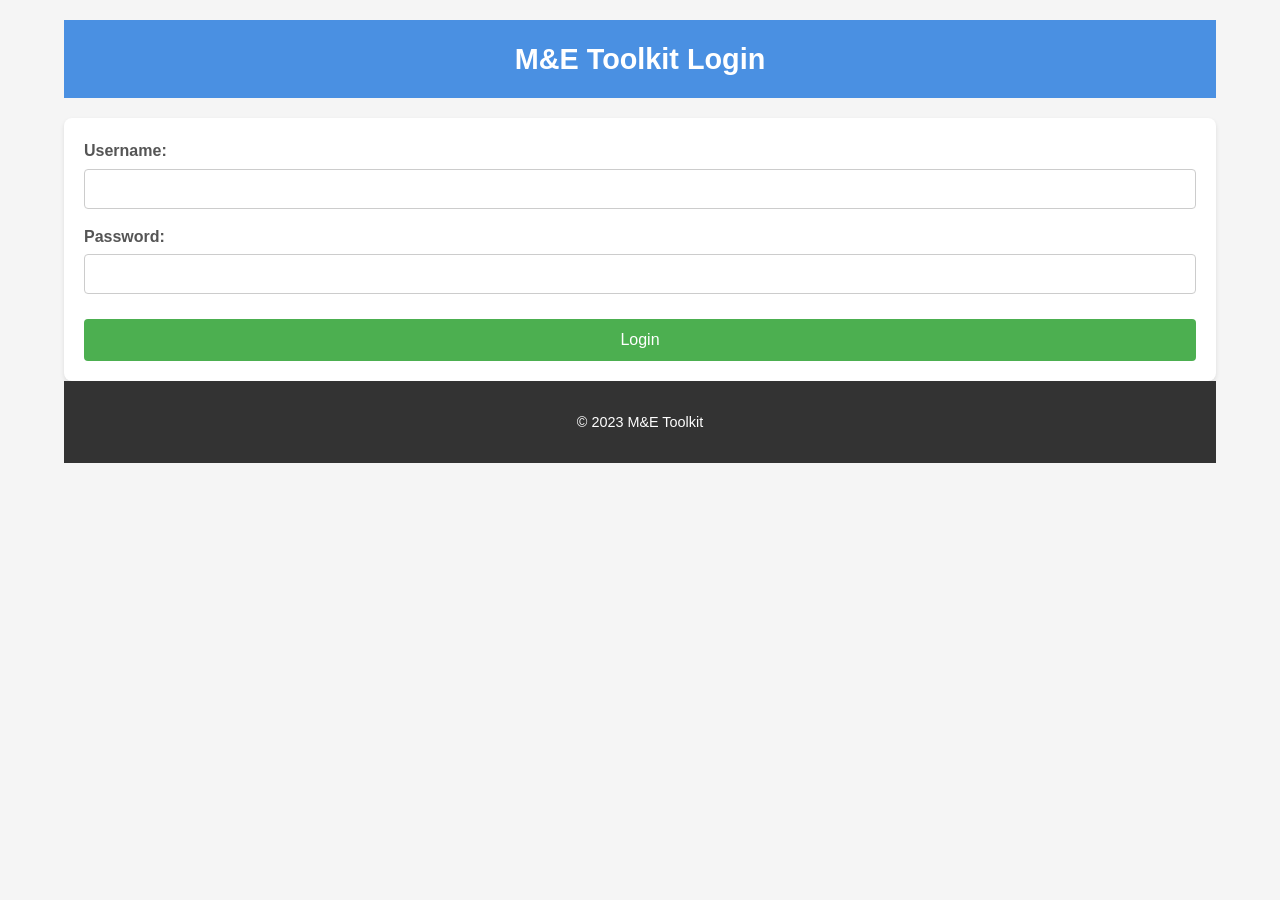
==== index.html @ f3f9a969 "feat: Implement initial M&E Toolkit application This commit includes the complete initial build of t" ====
<!DOCTYPE html>
<html lang="en">
<head>
    <meta charset="UTF-8">
    <meta name="viewport" content="width=device-width, initial-scale=1.0">
    <title>M&E Toolkit - Login</title>
    <link rel="stylesheet" href="styles.css">
    <link rel="manifest" href="manifest.json">
    <meta name="theme-color" content="#4A90E2">
</head>
<body>
    <div class="container">
        <header>
            <h1>M&E Toolkit Login</h1>
        </header>
        <main>
            <form id="loginForm">
                <div class="form-group">
                    <label for="username">Username:</label>
                    <input type="text" id="username" name="username" required>
                </div>
                <div class="form-group">
                    <label for="password">Password:</label>
                    <input type="password" id="password" name="password" required>
                </div>
                <button type="submit" class="button">Login</button>
                <p id="loginError" class="error-message" style="display:none;"></p>
            </form>
        </main>
        <footer>
            <p>&copy; 2023 M&E Toolkit</p>
        </footer>
    </div>
    <script src="config.js"></script>
    <script src="login.js"></script>
</body>
</html>
---- styles.css ----
/* General Styles */
body {
    font-family: 'Roboto', sans-serif;
    margin: 0;
    background-color: #f5f5f5;
    color: #333;
    line-height: 1.6;
    display: flex;
    flex-direction: column;
    min-height: 100vh;
}

.container {
    width: 90%;
    max-width: 1200px;
    margin: 0 auto;
    padding: 20px;
    flex-grow: 1;
}

header {
    background-color: #4A90E2; /* Google Blue */
    color: #fff;
    padding: 1rem 0;
    text-align: center;
    margin-bottom: 20px;
}

header h1 {
    margin: 0;
    font-size: 1.8em;
}

header .user-info {
    font-size: 0.9em;
    margin-top: 5px;
}

header .user-info span {
    margin: 0 10px;
}

nav ul {
    list-style-type: none;
    padding: 0;
    margin: 0;
    display: flex;
    flex-wrap: wrap; /* Allow tabs to wrap on smaller screens */
    background-color: #f1f1f1;
    border-bottom: 1px solid #ddd;
}

nav ul li {
    flex-grow: 1; /* Distribute space equally */
    text-align: center;
}

nav ul li a {
    display: block;
    color: #333;
    padding: 14px 16px;
    text-decoration: none;
    border-bottom: 3px solid transparent;
    transition: background-color 0.3s, border-bottom-color 0.3s;
}

nav ul li a.active,
nav ul li a:hover {
    background-color: #ddd;
    border-bottom-color: #4A90E2; /* Google Blue */
}

main {
    background-color: #fff;
    padding: 20px;
    border-radius: 8px;
    box-shadow: 0 2px 4px rgba(0,0,0,0.1);
}

footer {
    text-align: center;
    padding: 15px 0;
    background-color: #333;
    color: #fff;
    font-size: 0.9em;
    margin-top: auto; /* Pushes footer to the bottom */
}

/* Form Styles */
form {
    display: flex;
    flex-direction: column;
}

.form-group {
    margin-bottom: 15px;
}

.form-group label {
    display: block;
    margin-bottom: 5px;
    font-weight: bold;
    color: #555;
}

.form-group input[type="text"],
.form-group input[type="password"],
.form-group input[type="date"],
.form-group input[type="number"],
.form-group select,
.form-group textarea {
    width: 100%;
    padding: 10px;
    border: 1px solid #ccc;
    border-radius: 4px;
    box-sizing: border-box;
    font-size: 1em;
}

.form-group textarea {
    min-height: 80px;
    resize: vertical;
}

.button, button {
    background-color: #4CAF50; /* Google Green */
    color: white;
    padding: 12px 20px;
    border: none;
    border-radius: 4px;
    cursor: pointer;
    font-size: 1em;
    transition: background-color 0.3s;
    margin-top: 10px;
}

.button:hover, button:hover {
    background-color: #45a049;
}

.button.secondary {
    background-color: #f44336; /* Google Red */
}
.button.secondary:hover {
    background-color: #da190b;
}

.button.sync {
    background-color: #FF9800; /* Google Orange */
}
.button.sync:hover {
    background-color: #e68a00;
}


.error-message {
    color: #f44336; /* Google Red */
    margin-top: 5px;
    font-size: 0.9em;
}

/* Tab Content */
.tab-content {
    display: none; /* Hidden by default */
    padding: 20px 0;
    border-top: none;
}

.tab-content.active {
    display: block; /* Show active tab */
}

/* Offline/Sync Status */
#offlineStatus, #syncStatus {
    text-align: center;
    padding: 10px;
    margin-top: 15px;
    border-radius: 4px;
}

#offlineStatus {
    background-color: #fff3cd; /* Light yellow */
    color: #856404;
    border: 1px solid #ffeeba;
}

#syncStatus {
    background-color: #d4edda; /* Light green */
    color: #155724;
    border: 1px solid #c3e6cb;
}

/* Responsive Design */
@media (max-width: 768px) {
    header h1 {
        font-size: 1.5em;
    }

    nav ul {
        flex-direction: column; /* Stack tabs vertically */
    }
    nav ul li a {
        border-bottom: 1px solid #ddd; /* Separator for stacked tabs */
    }
    nav ul li a.active,
    nav ul li a:hover {
        border-bottom-color: #ddd; /* Remove blue line for stacked active/hover */
    }
    nav ul li a.active {
         border-left: 3px solid #4A90E2; /* Blue line on the left for active stacked tab */
    }


    .container {
        width: 95%;
        padding: 10px;
    }

    .form-group input[type="text"],
    .form-group input[type="password"],
    .form-group input[type="date"],
    .form-group input[type="number"],
    .form-group select,
    .form-group textarea {
        font-size: 0.95em;
    }

    .button, button {
        padding: 10px 15px;
        font-size: 0.95em;
    }
}

@media (max-width: 480px) {
    header h1 {
        font-size: 1.3em;
    }
    header .user-info {
        font-size: 0.8em;
    }
    header .user-info span {
        display: block;
        margin: 5px 0;
    }

    .button, button {
        width: 100%; /* Full width buttons */
        margin-top: 15px;
    }
}

/* Utility Classes */
.hidden {
    display: none !important;
}
.text-center {
    text-align: center;
}
.mt-1 { margin-top: 1rem; }
.mb-1 { margin-bottom: 1rem; }

/* Specific for forms.html header */
.app-header {
    display: flex;
    justify-content: space-between;
    align-items: center;
    background-color: #4A90E2; /* Google Blue */
    color: #fff;
    padding: 0.8rem 1.5rem; /* Adjusted padding */
    margin-bottom: 0; /* Removed bottom margin as nav has border */
}

.app-header h1 {
    margin: 0;
    font-size: 1.5em; /* Adjusted font size */
}

.header-right {
    display: flex;
    align-items: center;
}

.header-right .user-role {
    margin-right: 20px;
    font-size: 0.9em;
}

.header-right #logoutButton {
    background-color: #f44336; /* Google Red */
    color: white;
    padding: 8px 15px; /* Adjusted padding */
    border: none;
    border-radius: 4px;
    cursor: pointer;
    font-size: 0.9em;
    transition: background-color 0.3s;
}

.header-right #logoutButton:hover {
    background-color: #d32f2f;
}

/* Ensure main container in forms.html doesn't have double padding if header is inside */
.forms-container {
    width: 100%; /* Take full width */
    max-width: 100%;
    padding: 0; /* Remove padding if header and nav are part of it */
}
.forms-container main {
     border-radius: 0 0 8px 8px; /* Adjust border radius if nav is directly above */
     margin-top:0;
}

/* Styles for sync notification */
#syncNotification {
    position: fixed;
    bottom: 20px;
    left: 50%;
    transform: translateX(-50%);
    background-color: #333;
    color: white;
    padding: 10px 20px;
    border-radius: 5px;
    box-shadow: 0 2px 5px rgba(0,0,0,0.2);
    z-index: 1000;
    display: none; /* Hidden by default */
}
#syncCount {
    font-weight: bold;
}

#syncLaterButton {
    margin-left: 10px;
    background: none;
    border: none;
    color: #FFEB3B; /* Yellow, stands out on dark background */
    cursor: pointer;
    text-decoration: underline;
}
#retrySyncButton {
     margin-left: 10px;
    background: none;
    border: none;
    color: #80CBC4; /* Teal, stands out on dark background */
    cursor: pointer;
    text-decoration: underline;
}

/* Specific styles for DQA form score */
#dqaCalculatedScoreDisplay {
    font-weight: bold;
    color: #4A90E2; /* Google Blue */
    font-size: 1.1em;
    margin-top: 5px;
}

/* Spinner for sync */
.spinner {
  border: 4px solid rgba(0, 0, 0, 0.1);
  width: 24px;
  height: 24px;
  border-radius: 50%;
  border-left-color: #09f;
  display: inline-block;
  vertical-align: middle;
  margin-right: 5px;

  animation: spin 1s ease infinite;
}

@keyframes spin {
  0% {
    transform: rotate(0deg);
  }
  100% {
    transform: rotate(360deg);
  }
}
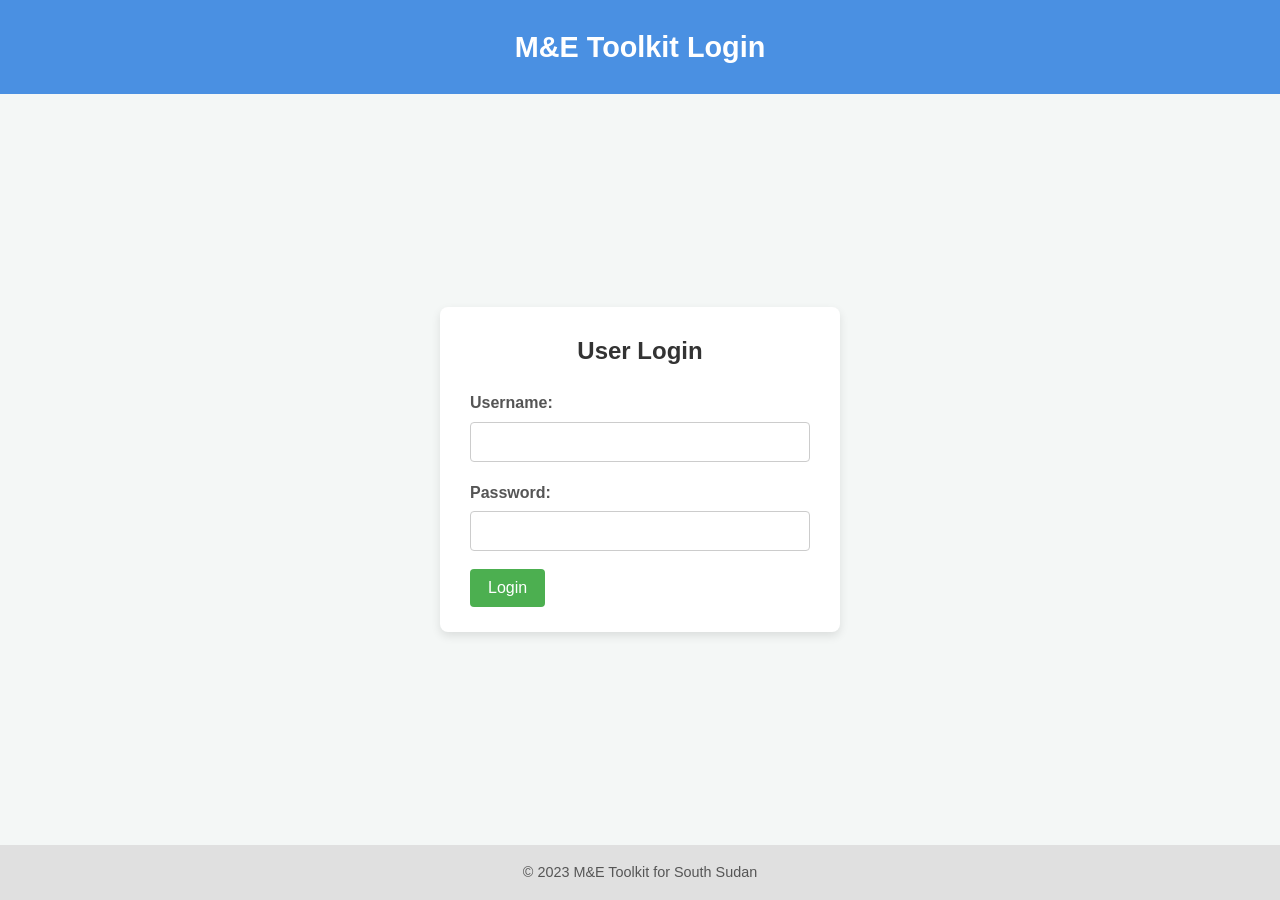
==== commit 4461db80: "feat: Implement M&E Toolkit with modular JSON forms This commit delivers a revised version of the M&" ====
--- a/index.html
+++ b/index.html
@@ -5,32 +5,35 @@
     <meta name="viewport" content="width=device-width, initial-scale=1.0">
     <title>M&E Toolkit - Login</title>
     <link rel="stylesheet" href="styles.css">
-    <link rel="manifest" href="manifest.json">
-    <meta name="theme-color" content="#4A90E2">
+    <link rel="icon" href="assets/icon.png" type="image/png">
 </head>
 <body>
-    <div class="container">
-        <header>
+    <div class="login-container">
+        <header class="app-header minimal">
+            <!-- Placeholder for logo, to be added in assets folder -->
+            <!-- <img src="assets/logo.png" alt="App Logo" class="logo small-logo"> -->
             <h1>M&E Toolkit Login</h1>
         </header>
         <main>
             <form id="loginForm">
+                <h2>User Login</h2>
                 <div class="form-group">
                     <label for="username">Username:</label>
-                    <input type="text" id="username" name="username" required>
+                    <input type="text" id="username" name="username" required autocomplete="username">
                 </div>
                 <div class="form-group">
                     <label for="password">Password:</label>
-                    <input type="password" id="password" name="password" required>
+                    <input type="password" id="password" name="password" required autocomplete="current-password">
                 </div>
-                <button type="submit" class="button">Login</button>
+                <button type="submit" class="button primary-button">Login</button>
                 <p id="loginError" class="error-message" style="display:none;"></p>
             </form>
         </main>
-        <footer>
-            <p>&copy; 2023 M&E Toolkit</p>
+        <footer class="app-footer minimal-footer">
+            <p>&copy; 2023 M&E Toolkit for South Sudan</p>
         </footer>
     </div>
+    <!-- config.js might be needed if login.js depends on it, but typically not for basic login -->
     <script src="config.js"></script>
     <script src="login.js"></script>
 </body>
--- a/styles.css
+++ b/styles.css
@@ -1,378 +1,407 @@
-/* General Styles */
+/* Global Resets and Base Styles */
+* {
+    box-sizing: border-box;
+    margin: 0;
+    padding: 0;
+}
+
 body {
-    font-family: 'Roboto', sans-serif;
-    margin: 0;
-    background-color: #f5f5f5;
+    font-family: -apple-system, BlinkMacSystemFont, "Segoe UI", Roboto, Helvetica, Arial, sans-serif, "Apple Color Emoji", "Segoe UI Emoji", "Segoe UI Symbol";
+    line-height: 1.6;
+    background-color: #f4f7f6;
     color: #333;
-    line-height: 1.6;
     display: flex;
     flex-direction: column;
     min-height: 100vh;
 }
 
-.container {
-    width: 90%;
-    max-width: 1200px;
+.container, .login-container, .dashboard-container {
+    width: 100%;
     margin: 0 auto;
+    padding: 0; /* Full width containers for app layout */
+    display: flex;
+    flex-direction: column;
+    flex-grow: 1;
+}
+
+/* App Header */
+.app-header {
+    background-color: #4A90E2; /* Google Blue like */
+    color: white;
+    padding: 1rem 1.5rem;
+    display: flex;
+    justify-content: space-between;
+    align-items: center;
+    box-shadow: 0 2px 4px rgba(0,0,0,0.1);
+}
+.app-header.minimal {
+    justify-content: center;
+    text-align: center;
+    padding: 1.5rem;
+}
+
+.app-header .logo {
+    height: 40px;
+    margin-right: 15px;
+}
+.app-header .small-logo {
+    height: 50px;
+    margin-bottom: 10px;
+}
+
+.app-header h1 {
+    font-size: 1.6em;
+    margin: 0;
+}
+.app-header.minimal h1 {
+    font-size: 1.8em;
+}
+
+.header-right {
+    display: flex;
+    align-items: center;
+}
+.header-right .user-info {
+    margin-right: 20px;
+    font-size: 0.9em;
+}
+.header-right .user-info #userRoleDisplay {
+    font-weight: bold;
+}
+
+
+/* Main Content Area */
+main {
+    flex-grow: 1;
     padding: 20px;
+    background-color: #fff; /* Default main background */
+}
+.login-container main {
+    display: flex;
+    justify-content: center;
+    align-items: center;
+    flex-grow: 1; /* Takes up space to center form */
+     background-color: #f4f7f6; /* Match body for login page */
+}
+
+
+/* App Footer */
+.app-footer {
+    background-color: #333;
+    color: white;
+    text-align: center;
+    padding: 1rem;
+    font-size: 0.9em;
+}
+.app-footer.minimal-footer {
+    background-color: #e0e0e0;
+    color: #555;
+    padding: 1rem;
+}
+
+/* Login Form Specifics */
+#loginForm {
+    background-color: #ffffff;
+    padding: 25px 30px;
+    border-radius: 8px;
+    box-shadow: 0 4px 10px rgba(0,0,0,0.1);
+    width: 100%;
+    max-width: 400px;
+}
+#loginForm h2 {
+    text-align: center;
+    margin-bottom: 20px;
+    color: #333;
+}
+
+/* Dashboard Layout */
+.dashboard-content {
+    display: flex;
     flex-grow: 1;
-}
-
-header {
-    background-color: #4A90E2; /* Google Blue */
-    color: #fff;
-    padding: 1rem 0;
-    text-align: center;
+    overflow: hidden; /* Prevent scrollbars on main layout if sidebar fixed */
+}
+
+/* Navigation Sidebar (Dashboard) */
+#mainNav {
+    background-color: #37474F; /* Darker sidebar */
+    color: white;
+    padding: 15px;
+    width: 250px; /* Fixed width for sidebar */
+    min-height: 100%; /* Ensure it spans full height */
+    overflow-y: auto; /* Scroll if many items */
+}
+#mainNav h3 {
+    margin-bottom: 15px;
+    font-size: 1.2em;
+    border-bottom: 1px solid #546E7A;
+    padding-bottom: 10px;
+}
+#mainNav ul {
+    list-style: none;
+}
+#mainNav ul li a {
+    display: block;
+    color: #CFD8DC;
+    padding: 10px 15px;
+    text-decoration: none;
+    border-radius: 4px;
+    margin-bottom: 5px;
+    transition: background-color 0.2s ease, color 0.2s ease;
+}
+#mainNav ul li a:hover, #mainNav ul li a.active {
+    background-color: #546E7A;
+    color: white;
+}
+
+/* Form Display Area (Dashboard) */
+#formDisplayArea {
+    flex-grow: 1;
+    padding: 25px;
+    background-color: #ffffff;
+    overflow-y: auto; /* Scroll for long forms */
+    border-left: 1px solid #e0e0e0;
+}
+#formDisplayArea h2 {
     margin-bottom: 20px;
-}
-
-header h1 {
-    margin: 0;
-    font-size: 1.8em;
-}
-
-header .user-info {
-    font-size: 0.9em;
-    margin-top: 5px;
-}
-
-header .user-info span {
-    margin: 0 10px;
-}
-
-nav ul {
-    list-style-type: none;
-    padding: 0;
-    margin: 0;
-    display: flex;
-    flex-wrap: wrap; /* Allow tabs to wrap on smaller screens */
-    background-color: #f1f1f1;
-    border-bottom: 1px solid #ddd;
-}
-
-nav ul li {
-    flex-grow: 1; /* Distribute space equally */
-    text-align: center;
-}
-
-nav ul li a {
-    display: block;
     color: #333;
-    padding: 14px 16px;
-    text-decoration: none;
-    border-bottom: 3px solid transparent;
-    transition: background-color 0.3s, border-bottom-color 0.3s;
-}
-
-nav ul li a.active,
-nav ul li a:hover {
-    background-color: #ddd;
-    border-bottom-color: #4A90E2; /* Google Blue */
-}
-
-main {
-    background-color: #fff;
-    padding: 20px;
-    border-radius: 8px;
-    box-shadow: 0 2px 4px rgba(0,0,0,0.1);
-}
-
-footer {
-    text-align: center;
-    padding: 15px 0;
-    background-color: #333;
-    color: #fff;
-    font-size: 0.9em;
-    margin-top: auto; /* Pushes footer to the bottom */
-}
-
-/* Form Styles */
-form {
-    display: flex;
-    flex-direction: column;
-}
-
+    border-bottom: 2px solid #4A90E2;
+    padding-bottom: 10px;
+}
+
+/* Form Elements */
 .form-group {
-    margin-bottom: 15px;
-}
-
+    margin-bottom: 18px;
+}
 .form-group label {
     display: block;
-    margin-bottom: 5px;
-    font-weight: bold;
+    margin-bottom: 6px;
+    font-weight: 600;
     color: #555;
 }
-
 .form-group input[type="text"],
 .form-group input[type="password"],
 .form-group input[type="date"],
 .form-group input[type="number"],
+.form-group input[type="email"],
+.form-group input[type="tel"],
 .form-group select,
 .form-group textarea {
     width: 100%;
+    padding: 10px 12px;
+    border: 1px solid #ccc;
+    border-radius: 4px;
+    font-size: 1em;
+    transition: border-color 0.2s ease;
+}
+.form-group input:focus, .form-group select:focus, .form-group textarea:focus {
+    border-color: #4A90E2;
+    outline: none;
+    box-shadow: 0 0 0 2px rgba(74, 144, 226, 0.2);
+}
+.form-group textarea {
+    min-height: 100px;
+    resize: vertical;
+}
+
+/* Buttons */
+.button, button {
+    padding: 10px 18px;
+    border: none;
+    border-radius: 4px;
+    font-size: 1em;
+    cursor: pointer;
+    transition: background-color 0.2s ease, box-shadow 0.2s ease;
+    text-align: center;
+}
+.primary-button, .button.submit {
+    background-color: #4CAF50; /* Green */
+    color: white;
+}
+.primary-button:hover, .button.submit:hover {
+    background-color: #45a049;
+    box-shadow: 0 2px 4px rgba(0,0,0,0.1);
+}
+.secondary-button, .button.logout, .button.cancel {
+    background-color: #f44336; /* Red */
+    color: white;
+}
+.secondary-button:hover, .button.logout:hover, .button.cancel:hover {
+    background-color: #d32f2f;
+}
+.action-button, .button.save-offline, .button.sync-offline {
+    background-color: #FF9800; /* Orange */
+    color: white;
+    margin-right: 10px; /* Spacing for multiple action buttons */
+}
+.action-button:hover, .button.save-offline:hover, .button.sync-offline:hover {
+    background-color: #fb8c00;
+}
+.button-group {
+    margin-top: 20px;
+    display: flex;
+    gap: 10px; /* Space between buttons in a group */
+}
+
+
+/* Error & Status Messages */
+.error-message {
+    color: #D32F2F; /* Darker Red */
+    font-size: 0.9em;
+    margin-top: 8px;
+    text-align: center;
+}
+#statusMessagesContainer { /* For dashboard status messages */
     padding: 10px;
-    border: 1px solid #ccc;
-    border-radius: 4px;
-    box-sizing: border-box;
-    font-size: 1em;
-}
-
-.form-group textarea {
-    min-height: 80px;
-    resize: vertical;
-}
-
-.button, button {
-    background-color: #4CAF50; /* Google Green */
-    color: white;
-    padding: 12px 20px;
-    border: none;
-    border-radius: 4px;
-    cursor: pointer;
-    font-size: 1em;
-    transition: background-color 0.3s;
+    margin: 15px 0;
+    border-radius: 4px;
+    text-align: center;
+}
+#statusMessagesContainer.status-info { background-color: #e3f2fd; color: #0d47a1; border: 1px solid #bbdefb; }
+#statusMessagesContainer.status-success { background-color: #e8f5e9; color: #1b5e20; border: 1px solid #c8e6c9; }
+#statusMessagesContainer.status-warning { background-color: #fff3e0; color: #e65100; border: 1px solid #ffe0b2; }
+#statusMessagesContainer.status-error { background-color: #ffebee; color: #b71c1c; border: 1px solid #ffcdd2; }
+
+#offlineIndicator, #syncIndicator {
+    padding: 8px 12px;
+    border-radius: 4px;
+    font-size: 0.9em;
     margin-top: 10px;
-}
-
-.button:hover, button:hover {
-    background-color: #45a049;
-}
-
-.button.secondary {
-    background-color: #f44336; /* Google Red */
-}
-.button.secondary:hover {
-    background-color: #da190b;
-}
-
-.button.sync {
-    background-color: #FF9800; /* Google Orange */
-}
-.button.sync:hover {
-    background-color: #e68a00;
-}
-
-
-.error-message {
-    color: #f44336; /* Google Red */
-    margin-top: 5px;
-    font-size: 0.9em;
-}
-
-/* Tab Content */
-.tab-content {
-    display: none; /* Hidden by default */
-    padding: 20px 0;
-    border-top: none;
-}
-
-.tab-content.active {
-    display: block; /* Show active tab */
-}
-
-/* Offline/Sync Status */
-#offlineStatus, #syncStatus {
-    text-align: center;
-    padding: 10px;
-    margin-top: 15px;
-    border-radius: 4px;
-}
-
-#offlineStatus {
-    background-color: #fff3cd; /* Light yellow */
-    color: #856404;
-    border: 1px solid #ffeeba;
-}
-
-#syncStatus {
-    background-color: #d4edda; /* Light green */
-    color: #155724;
-    border: 1px solid #c3e6cb;
-}
-
-/* Responsive Design */
-@media (max-width: 768px) {
-    header h1 {
-        font-size: 1.5em;
-    }
-
-    nav ul {
-        flex-direction: column; /* Stack tabs vertically */
-    }
-    nav ul li a {
-        border-bottom: 1px solid #ddd; /* Separator for stacked tabs */
-    }
-    nav ul li a.active,
-    nav ul li a:hover {
-        border-bottom-color: #ddd; /* Remove blue line for stacked active/hover */
-    }
-    nav ul li a.active {
-         border-left: 3px solid #4A90E2; /* Blue line on the left for active stacked tab */
-    }
-
-
-    .container {
-        width: 95%;
-        padding: 10px;
-    }
-
-    .form-group input[type="text"],
-    .form-group input[type="password"],
-    .form-group input[type="date"],
-    .form-group input[type="number"],
-    .form-group select,
-    .form-group textarea {
-        font-size: 0.95em;
-    }
-
-    .button, button {
-        padding: 10px 15px;
-        font-size: 0.95em;
-    }
-}
-
-@media (max-width: 480px) {
-    header h1 {
-        font-size: 1.3em;
-    }
-    header .user-info {
-        font-size: 0.8em;
-    }
-    header .user-info span {
-        display: block;
-        margin: 5px 0;
-    }
-
-    .button, button {
-        width: 100%; /* Full width buttons */
-        margin-top: 15px;
-    }
+    text-align: center;
+}
+#offlineIndicator { background-color: #FFF9C4; color: #795548; border: 1px solid #FFEB3B;}
+#syncIndicator { background-color: #C8E6C9; color: #2E7D32; border: 1px solid #A5D6A7;}
+#syncIndicator .spinner { margin-right: 8px; }
+
+/* Spinner for loading/syncing */
+.spinner {
+  border: 3px solid rgba(0, 0, 0, 0.1);
+  width: 18px;
+  height: 18px;
+  border-radius: 50%;
+  border-left-color: #ffffff; /* White for dark buttons, change if needed */
+  display: inline-block;
+  vertical-align: middle;
+  animation: spin 1s ease infinite;
+}
+/* Spinner on primary button */
+.primary-button .spinner, .action-button .spinner {
+    border-left-color: #ffffff;
+}
+
+@keyframes spin {
+  0% { transform: rotate(0deg); }
+  100% { transform: rotate(360deg); }
 }
 
 /* Utility Classes */
-.hidden {
-    display: none !important;
-}
-.text-center {
-    text-align: center;
-}
+.hidden { display: none !important; }
+.text-center { text-align: center; }
 .mt-1 { margin-top: 1rem; }
 .mb-1 { margin-bottom: 1rem; }
 
-/* Specific for forms.html header */
-.app-header {
+/* Responsive Adjustments */
+@media (max-width: 768px) {
+    .app-header h1 {
+        font-size: 1.3em;
+    }
+    .header-right .user-info {
+        font-size: 0.8em;
+        margin-right: 10px;
+    }
+    .button.logout {
+        padding: 8px 12px;
+        font-size: 0.9em;
+    }
+
+    .dashboard-content {
+        flex-direction: column; /* Stack sidebar and content */
+    }
+    #mainNav {
+        width: 100%; /* Full width for stacked sidebar */
+        min-height: auto;
+        max-height: 250px; /* Limit height when stacked, allow scroll */
+        border-bottom: 2px solid #546E7A;
+    }
+    #formDisplayArea {
+        border-left: none; /* No left border when stacked */
+    }
+
+    #loginForm {
+        padding: 20px;
+        margin: 20px; /* Add some margin on small screens */
+    }
+}
+
+@media (max-width: 480px) {
+    .app-header {
+        padding: 0.8rem 1rem;
+        flex-direction: column; /* Stack logo/title and user info */
+    }
+    .app-header h1 {
+        margin-top: 5px;
+        margin-bottom: 5px;
+    }
+    .header-right {
+        margin-top: 8px;
+        width: 100%;
+        justify-content: space-between;
+    }
+
+    #loginForm {
+        margin: 15px;
+        box-shadow: none; /* Simpler look on very small screens */
+    }
+    .button, button {
+        width: 100%;
+        margin-bottom: 10px; /* Space out stacked buttons */
+    }
+    .button-group {
+        flex-direction: column;
+    }
+    .button-group .button {
+        margin-right: 0; /* Remove right margin when stacked */
+    }
+}
+
+/* Pending submissions list styles */
+#pending-submissions-list {
+    list-style-type: none;
+    padding: 0;
+}
+#pending-submissions-list li {
+    background-color: #f9f9f9;
+    border: 1px solid #eee;
+    padding: 10px 15px;
+    margin-bottom: 10px;
+    border-radius: 4px;
     display: flex;
     justify-content: space-between;
     align-items: center;
-    background-color: #4A90E2; /* Google Blue */
-    color: #fff;
-    padding: 0.8rem 1.5rem; /* Adjusted padding */
-    margin-bottom: 0; /* Removed bottom margin as nav has border */
-}
-
-.app-header h1 {
-    margin: 0;
-    font-size: 1.5em; /* Adjusted font size */
-}
-
-.header-right {
-    display: flex;
-    align-items: center;
-}
-
-.header-right .user-role {
-    margin-right: 20px;
+    flex-wrap: wrap;
+}
+#pending-submissions-list li .info {
+    flex-grow: 1;
+}
+#pending-submissions-list li .actions button {
+    margin-left: 8px;
+    padding: 6px 10px; /* Smaller buttons for list items */
     font-size: 0.9em;
 }
-
-.header-right #logoutButton {
-    background-color: #f44336; /* Google Red */
-    color: white;
-    padding: 8px 15px; /* Adjusted padding */
-    border: none;
-    border-radius: 4px;
-    cursor: pointer;
-    font-size: 0.9em;
-    transition: background-color 0.3s;
-}
-
-.header-right #logoutButton:hover {
-    background-color: #d32f2f;
-}
-
-/* Ensure main container in forms.html doesn't have double padding if header is inside */
-.forms-container {
-    width: 100%; /* Take full width */
-    max-width: 100%;
-    padding: 0; /* Remove padding if header and nav are part of it */
-}
-.forms-container main {
-     border-radius: 0 0 8px 8px; /* Adjust border radius if nav is directly above */
-     margin-top:0;
-}
-
-/* Styles for sync notification */
-#syncNotification {
-    position: fixed;
-    bottom: 20px;
-    left: 50%;
-    transform: translateX(-50%);
-    background-color: #333;
-    color: white;
-    padding: 10px 20px;
-    border-radius: 5px;
-    box-shadow: 0 2px 5px rgba(0,0,0,0.2);
-    z-index: 1000;
-    display: none; /* Hidden by default */
-}
-#syncCount {
-    font-weight: bold;
-}
-
-#syncLaterButton {
-    margin-left: 10px;
-    background: none;
-    border: none;
-    color: #FFEB3B; /* Yellow, stands out on dark background */
-    cursor: pointer;
-    text-decoration: underline;
-}
-#retrySyncButton {
-     margin-left: 10px;
-    background: none;
-    border: none;
-    color: #80CBC4; /* Teal, stands out on dark background */
-    cursor: pointer;
-    text-decoration: underline;
-}
-
-/* Specific styles for DQA form score */
-#dqaCalculatedScoreDisplay {
-    font-weight: bold;
-    color: #4A90E2; /* Google Blue */
-    font-size: 1.1em;
-    margin-top: 5px;
-}
-
-/* Spinner for sync */
-.spinner {
-  border: 4px solid rgba(0, 0, 0, 0.1);
-  width: 24px;
-  height: 24px;
-  border-radius: 50%;
-  border-left-color: #09f;
-  display: inline-block;
-  vertical-align: middle;
-  margin-right: 5px;
-
-  animation: spin 1s ease infinite;
-}
-
-@keyframes spin {
-  0% {
-    transform: rotate(0deg);
-  }
-  100% {
-    transform: rotate(360deg);
-  }
-}
+@media (max-width: 480px) {
+    #pending-submissions-list li {
+        flex-direction: column;
+        align-items: flex-start;
+    }
+    #pending-submissions-list li .actions {
+        margin-top: 10px;
+        width: 100%;
+    }
+    #pending-submissions-list li .actions button {
+        width: auto; /* Allow multiple buttons on one line if space */
+        margin-bottom: 0;
+    }
+     #pending-submissions-list li .actions button:not(:last-child) {
+        margin-right: 5px;
+    }
+}
+```
